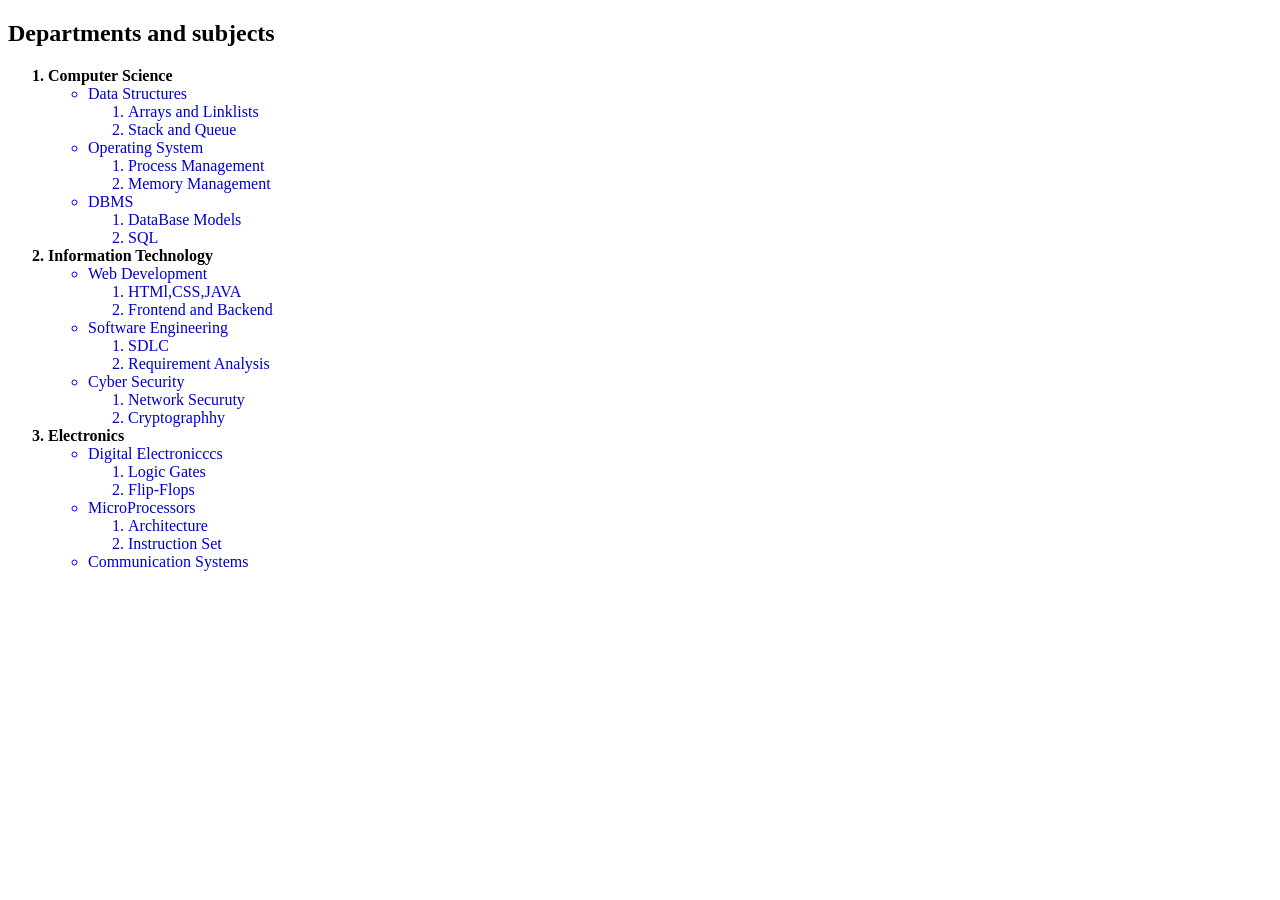
==== index.html @ b9dc831a "Web-exp-3" ====
<!DOCTYPE html>
<html lang="en">
<head>
    <meta charset="UTF-8">
    <meta name="viewport" content="width=device-width, initial-scale=1.0">
    <title>List</title>
    <style>
        h2 {
            font-weight: bold;
        }

        ol  li {
            font-weight: bold;
            color:navy blue;
        }

        ul li {
            font-weight: normal;
            color:mediumblue;
        }
    </style>
</head>
<body>
    <h2> Departments and subjects </h2>
    <ol>
        <li> Computer Science
        <ul> 
            <li>Data Structures
            <ol> 
                <li>Arrays and Linklists</li>
                <li>Stack and Queue</li>
                </ol>
               </li>
               </ul>
          <ul>
            <li> Operating System
                <ol>
                    <li>Process Management</li>
                    <li>Memory Management</li>
                </ol>
            </li>
          </ul> 
          <ul>
            <li> DBMS
                <ol>
                    <li>DataBase Models</li>
                    <li>SQL</li>
                </ol>
            </li>
          </ul>  
        <li>Information Technology
            <ul>
                <li> Web Development
                    <ol>
                        <li>HTMl,CSS,JAVA</li>
                        <li>Frontend and Backend</li>
                    </ol>
                </li>
            </ul>
            <ul>
            <li> Software Engineering
                <ol>
                    <li>SDLC</li>
                    <li>Requirement Analysis</li>
                </ol>
            </li>
          </ul>
          <ul>
            <li>Cyber Security
                <ol>
                    <li>Network Securuty</li>
                    <li>Cryptographhy</li>
                </ol>
            </li>
          </ul>  
        </li>
        <li> Electronics
            <ul>
                <li>Digital Electronicccs
                    <ol>
                        <li>Logic Gates</li>
                        <li>Flip-Flops</li>
                    </ol>
                </li>
            </ul>
            <ul>
                <li> MicroProcessors
                    <ol>
                        <li>Architecture</li>
                        <li>Instruction Set</li>
                    </ol>
                </li>
            </ul>
            <ul>
                <li> Communication Systems</li>
            </ul>
        </li>
        
    </ol>
    
</body>
</html>
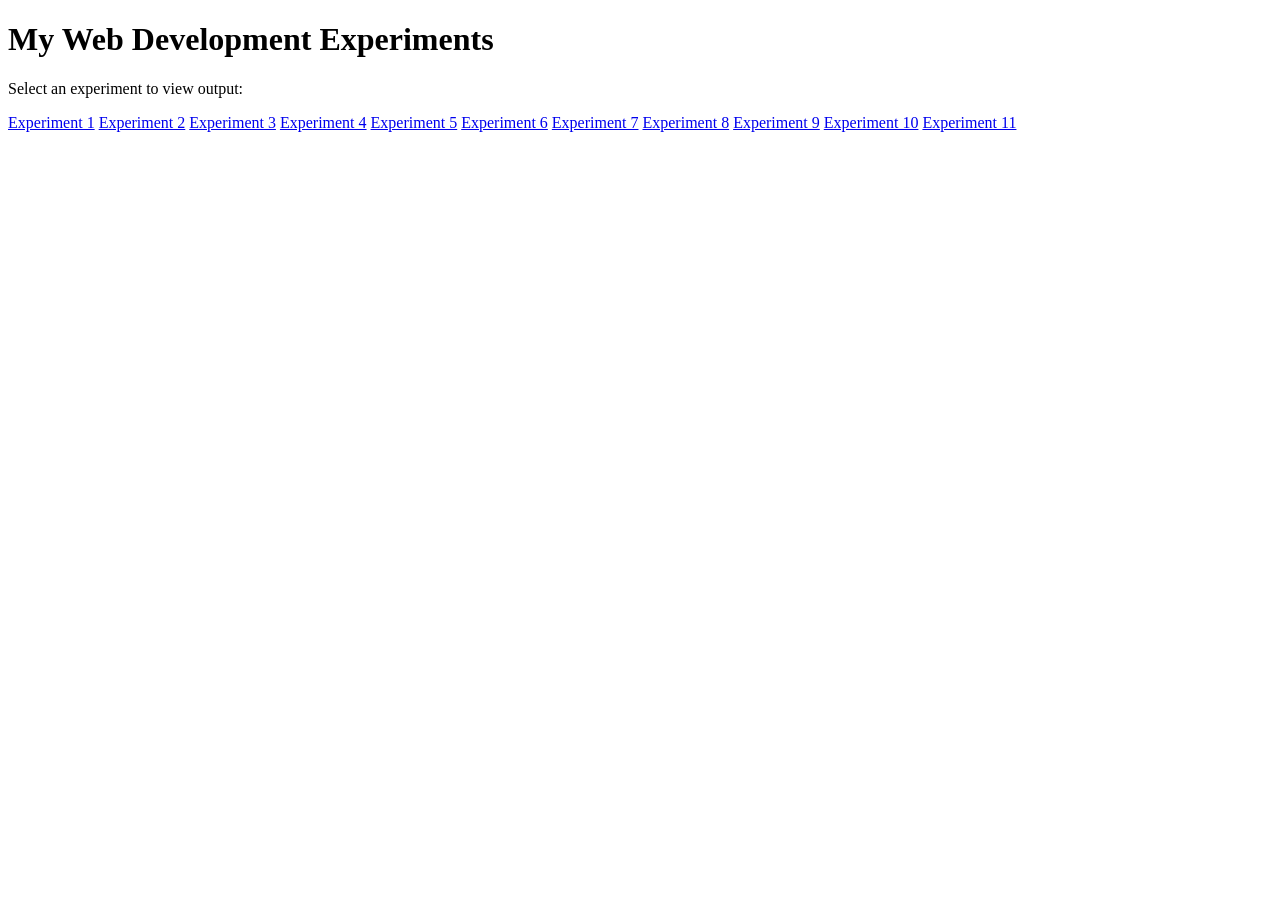
==== commit f7e30f0e: "Add files via upload" ====
--- a/index.html
+++ b/index.html
@@ -2,101 +2,29 @@
 <html lang="en">
 <head>
     <meta charset="UTF-8">
-    <meta name="viewport" content="width=device-width, initial-scale=1.0">
-    <title>List</title>
-    <style>
-        h2 {
-            font-weight: bold;
-        }
-
-        ol  li {
-            font-weight: bold;
-            color:navy blue;
-        }
-
-        ul li {
-            font-weight: normal;
-            color:mediumblue;
-        }
-    </style>
+    <title>My Experiments</title>
+    <link rel="stylesheet" href="style.css">
 </head>
 <body>
-    <h2> Departments and subjects </h2>
-    <ol>
-        <li> Computer Science
-        <ul> 
-            <li>Data Structures
-            <ol> 
-                <li>Arrays and Linklists</li>
-                <li>Stack and Queue</li>
-                </ol>
-               </li>
-               </ul>
-          <ul>
-            <li> Operating System
-                <ol>
-                    <li>Process Management</li>
-                    <li>Memory Management</li>
-                </ol>
-            </li>
-          </ul> 
-          <ul>
-            <li> DBMS
-                <ol>
-                    <li>DataBase Models</li>
-                    <li>SQL</li>
-                </ol>
-            </li>
-          </ul>  
-        <li>Information Technology
-            <ul>
-                <li> Web Development
-                    <ol>
-                        <li>HTMl,CSS,JAVA</li>
-                        <li>Frontend and Backend</li>
-                    </ol>
-                </li>
-            </ul>
-            <ul>
-            <li> Software Engineering
-                <ol>
-                    <li>SDLC</li>
-                    <li>Requirement Analysis</li>
-                </ol>
-            </li>
-          </ul>
-          <ul>
-            <li>Cyber Security
-                <ol>
-                    <li>Network Securuty</li>
-                    <li>Cryptographhy</li>
-                </ol>
-            </li>
-          </ul>  
-        </li>
-        <li> Electronics
-            <ul>
-                <li>Digital Electronicccs
-                    <ol>
-                        <li>Logic Gates</li>
-                        <li>Flip-Flops</li>
-                    </ol>
-                </li>
-            </ul>
-            <ul>
-                <li> MicroProcessors
-                    <ol>
-                        <li>Architecture</li>
-                        <li>Instruction Set</li>
-                    </ol>
-                </li>
-            </ul>
-            <ul>
-                <li> Communication Systems</li>
-            </ul>
-        </li>
-        
-    </ol>
-    
+
+    <div class="container">
+        <h1>My Web Development Experiments</h1>
+        <p>Select an experiment to view output:</p>
+
+        <div class="grid">
+            <a href="exp1/index.html" target="_blank">Experiment 1</a>
+            <a href="exp2/index.html" target="_blank">Experiment 2</a>
+            <a href="exp3/index.html" target="_blank">Experiment 3</a>
+            <a href="exp4/index.html" target="_blank">Experiment 4</a>
+            <a href="exp5/index.html" target="_blank">Experiment 5</a>
+            <a href="exp6/index.html" target="_blank">Experiment 6</a>
+            <a href="exp7/index.html" target="_blank">Experiment 7</a>
+            <a href="exp8/index.html" target="_blank">Experiment 8</a>
+            <a href="exp9/index.html" target="_blank">Experiment 9</a>
+            <a href="exp10/index.html" target="_blank">Experiment 10</a>
+            <a href="exp11/index.html" target="_blank">Experiment 11</a>
+        </div>
+    </div>
+
 </body>
 </html>
